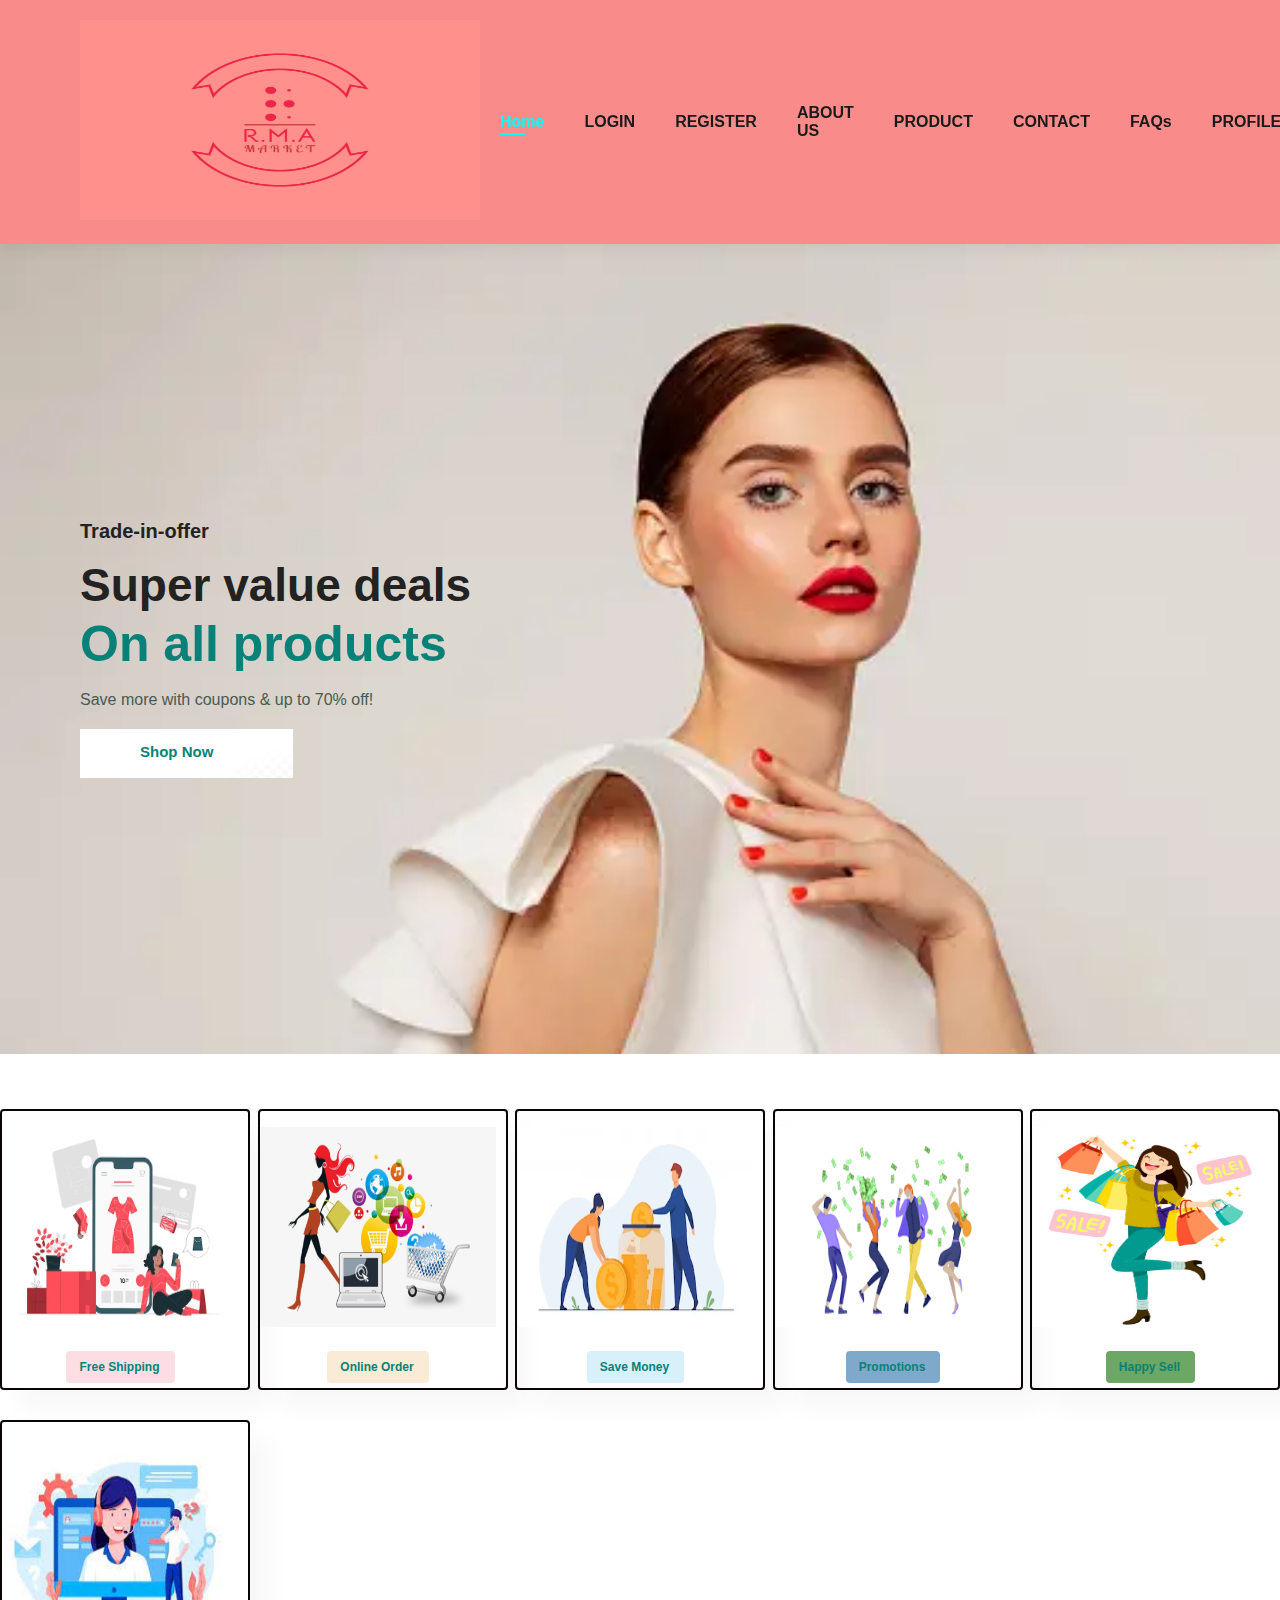
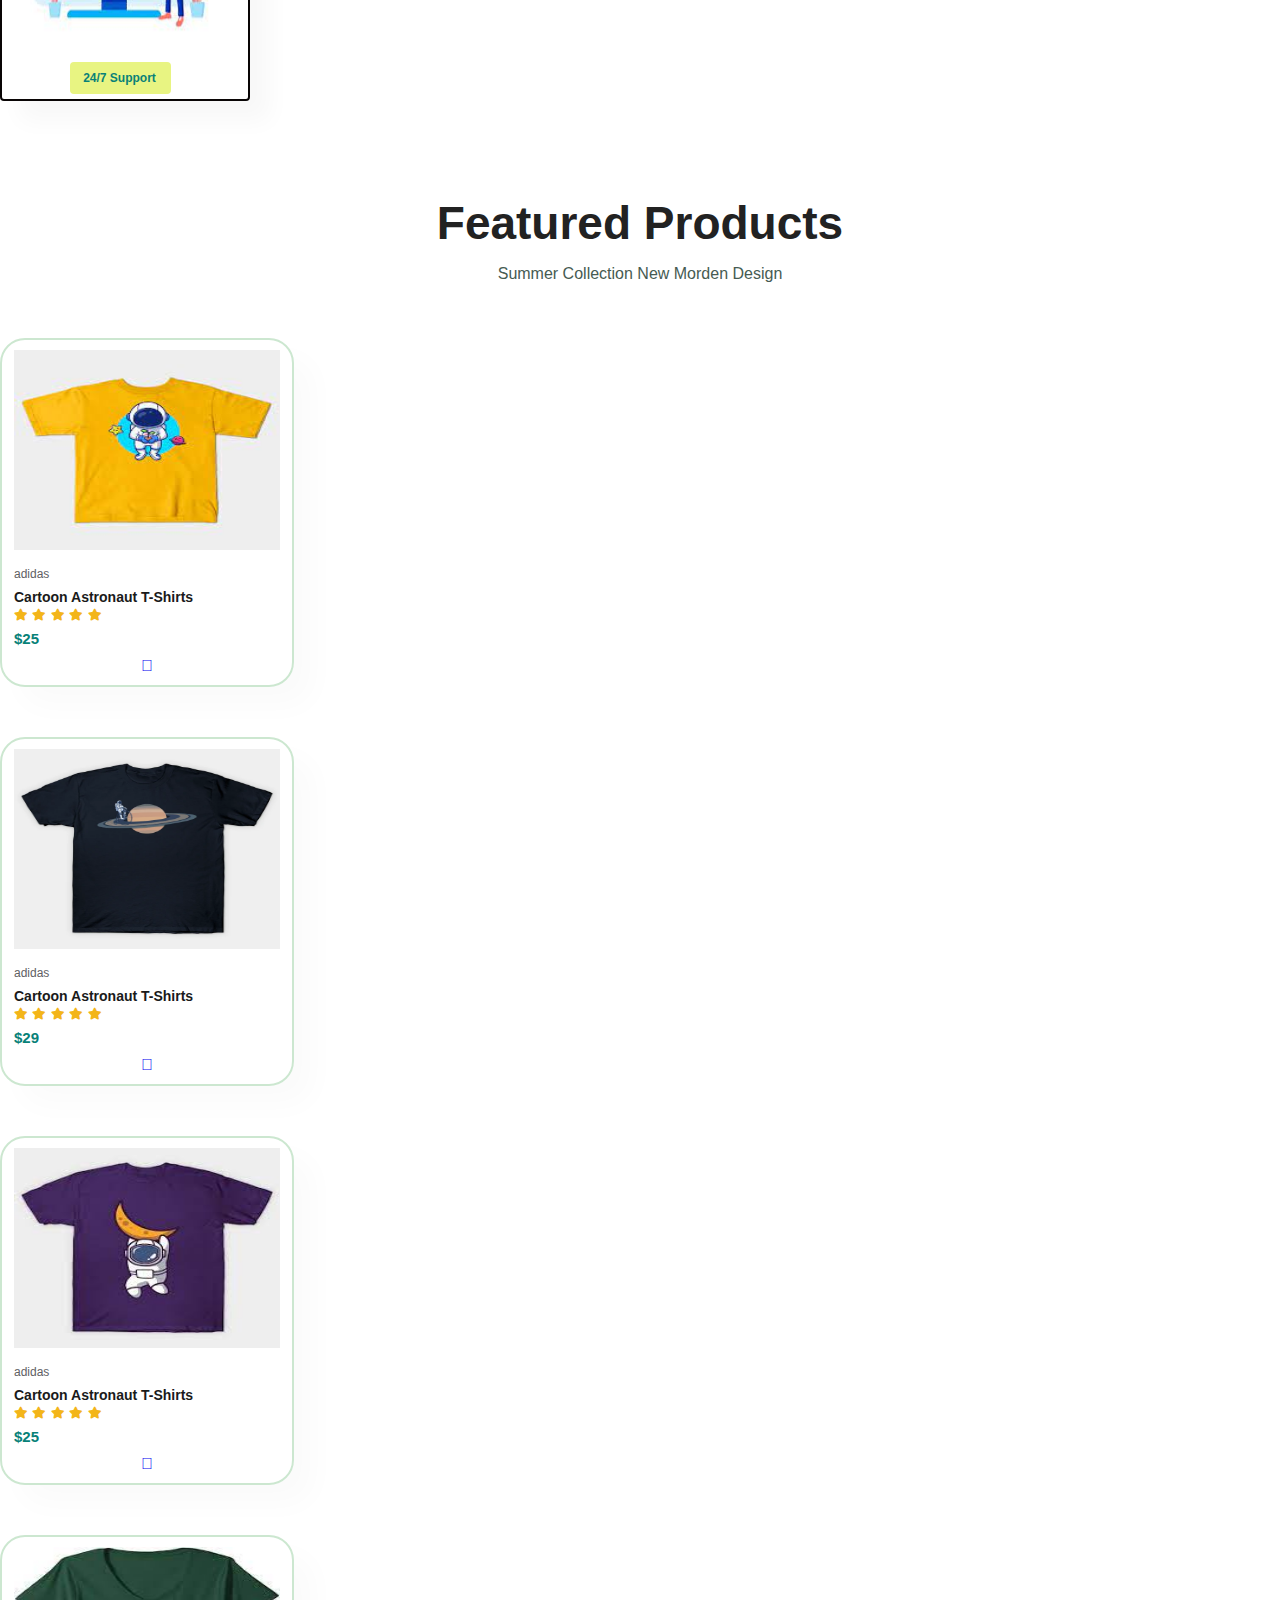
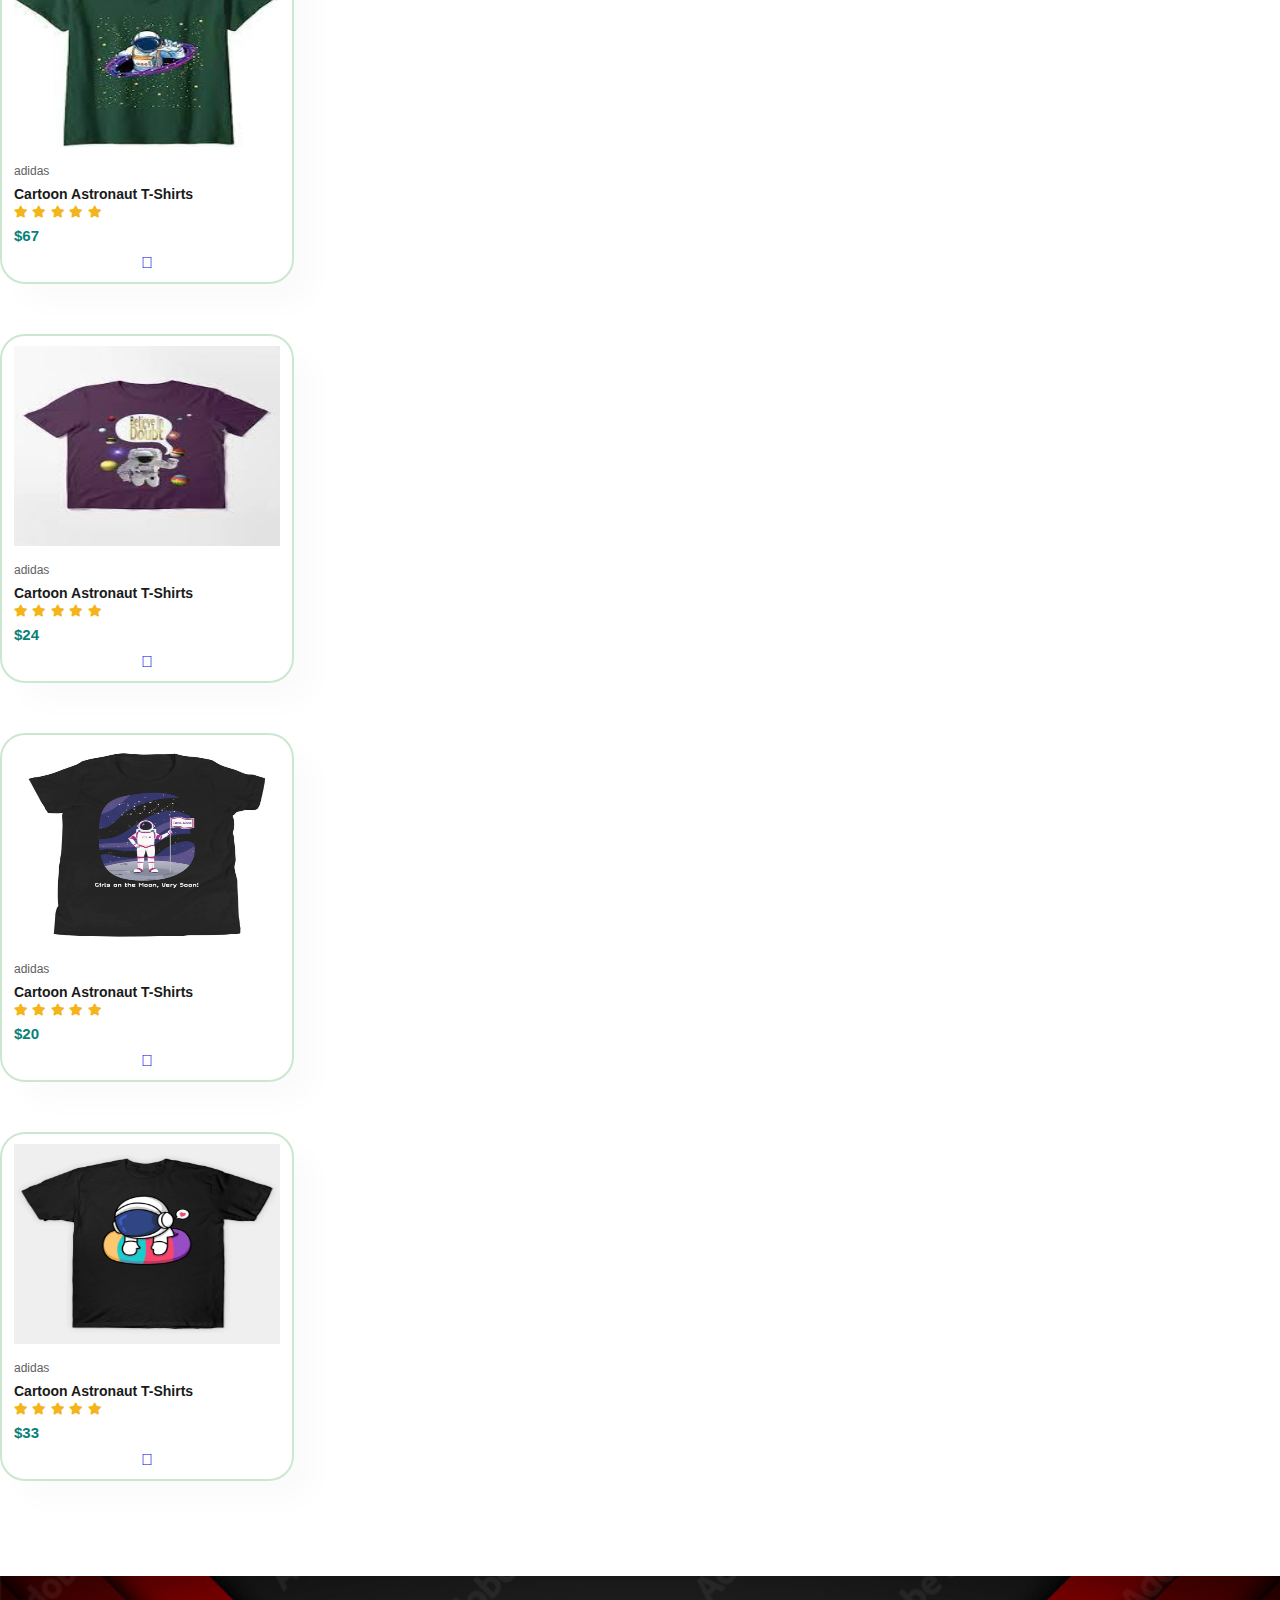
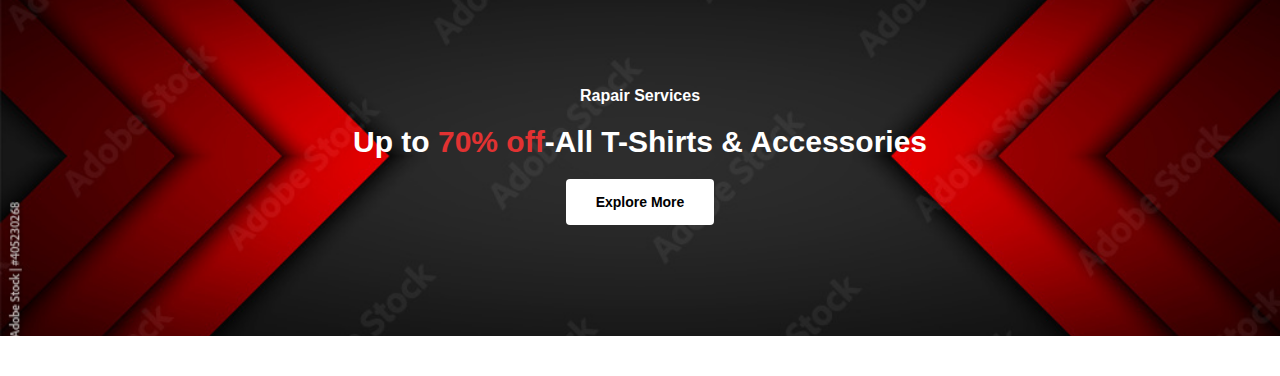
==== index.html @ f086acbe "website page" ====
<!DOCTYPE html>
<html lang="en">
<head>
    <meta charset="UTF-8">
    <meta http-equiv="X-UA-Compatibale" content="IE=edge">
    <meta name="viewport" content="width=device-width, initial-scale=1.0">
    <title>MY STORE</title>
    <link rel="stylesheet" href="https://pro.fontawesome.com/releases/v5.10.0/css/all.css" />
    <link rel="stylesheet" href="style.css">
</head>
<body>
    <section id="header">
        <a href="#"><img src="img/rma-logo.png" class="logo" alt=""></a>

        <div>
            <ul id="navbar">
                <li><a class="active" href="index.html">Home</a></li>
                <li><a href="Login.html">LOGIN</a></li>
                <li><a href="Register.html">REGISTER</a></li>
                <li><a href="About Us.html">ABOUT US</a></li>
                <li><a href="product.html">PRODUCT</a></li>
                <li><a href="Contact.html">CONTACT</a></li>
                <li><a href="FAQs.html">FAQs</a></li>
                <li><a href="Profile.html">PROFILE</a></li>
                <li><a href="card.html"><i class="far fa-shopping-bag"></i></a></li>
            </ul>
            
        </div>
    </section>

    <section id="hero">
        <h4>Trade-in-offer</h4>
        <h2>Super value deals</h2>
        <h1>On all products</h1>
        <p>Save more with coupons & up to 70% off!</p>
        <button>Shop Now</button>
    </section>

    <section id="feature" class="section-p1">
        <div class="fe-box">
           <img src="img/ppp.avif" alt="">
           <h6>Free Shipping</h6>
        </div> 
        <div class="fe-box">
            <img src="img/pp.png" alt="">
            <h6>Online Order</h6>
         </div> 
        <div class="fe-box">
            <img src="img/save2.avif" alt="">
            <h6>Save Money</h6>
         </div>
         <div class="fe-box">
            <img src="img/promotions1.png" alt="">
            <h6>Promotions</h6>
         </div>
         <div class="fe-box">
            <img src="img/happy.jpg" alt="">
            <h6>Happy Sell</h6>
         </div>
         <div class="fe-box">
            <img src="img/24.jpg" alt="">
            <h6>24/7 Support</h6>
         </div>
        
    </section>

    <Section id="product1" class="section-p1">
     <h2>Featured Products</h2>
     <p>Summer Collection New Morden Design</p>
     <div class="pro-container">
        <div class="pro">
            <img src="img/11.jpg" alt="">
            <div class="des">
                <span>adidas</span>
                <h5>Cartoon Astronaut T-Shirts</h5>
                <div class="star">
                    <i class="fas fa-star"></i>
                    <i class="fas fa-star"></i>
                    <i class="fas fa-star"></i>
                    <i class="fas fa-star"></i>
                    <i class="fas fa-star"></i>
                </div>
                <h4>$25</h4>
            </div>
            <a href="#"><i class="fal fa-shopping-bag   Cart"></i></a>
        </div>
     </div>
    </div>
    <div class="pro-container">
        <div class="pro">
            <img src="img/9.webp" alt="">
            <div class="des">
                <span>adidas</span>
                <h5>Cartoon Astronaut T-Shirts</h5>
                <div class="star">
                    <i class="fas fa-star"></i>
                    <i class="fas fa-star"></i>
                    <i class="fas fa-star"></i>
                    <i class="fas fa-star"></i>
                    <i class="fas fa-star"></i>
                </div>
                <h4>$29</h4>
            </div>
            <a href="#"><i class="fal fa-shopping-bag   Cart"></i></a>
        </div>
     </div>
     <div class="pro-container">
        <div class="pro">
            <img src="img/99.jpg" alt="">
            <div class="des">
                <span>adidas</span>
                <h5>Cartoon Astronaut T-Shirts</h5>
                <div class="star">
                    <i class="fas fa-star"></i>
                    <i class="fas fa-star"></i>
                    <i class="fas fa-star"></i>
                    <i class="fas fa-star"></i>
                    <i class="fas fa-star"></i>
                </div>
                <h4>$25</h4>
            </div>
            <a href="#"><i class="fal fa-shopping-bag   Cart"></i></a>
        </div>
     </div>
     <div class="pro-container">
        <div class="pro">
            <img src="img/8.jpg" alt="">
            <div class="des">
                <span>adidas</span>
                <h5>Cartoon Astronaut T-Shirts</h5>
                <div class="star">
                    <i class="fas fa-star"></i>
                    <i class="fas fa-star"></i>
                    <i class="fas fa-star"></i>
                    <i class="fas fa-star"></i>
                    <i class="fas fa-star"></i>
                </div>
                <h4>$67</h4>
            </div>
            <a href="#"><i class="fal fa-shopping-bag   Cart"></i></a>
        </div>
     </div>
     <div class="pro-container">
        <div class="pro">
            <img src="img/88.jpg" alt="">
            <div class="des">
                <span>adidas</span>
                <h5>Cartoon Astronaut T-Shirts</h5>
                <div class="star">
                    <i class="fas fa-star"></i>
                    <i class="fas fa-star"></i>
                    <i class="fas fa-star"></i>
                    <i class="fas fa-star"></i>
                    <i class="fas fa-star"></i>
                </div>
                <h4>$24</h4>
            </div>
            <a href="#"><i class="fal fa-shopping-bag   Cart"></i></a>
        </div>
     </div>
     <div class="pro-container">
        <div class="pro">
            <img src="img/7.webp" alt="">
            <div class="des">
                <span>adidas</span>
                <h5>Cartoon Astronaut T-Shirts</h5>
                <div class="star">
                    <i class="fas fa-star"></i>
                    <i class="fas fa-star"></i>
                    <i class="fas fa-star"></i>
                    <i class="fas fa-star"></i>
                    <i class="fas fa-star"></i>
                </div>
                <h4>$20</h4>
            </div>
            <a href="#"><i class="fal fa-shopping-bag   Cart"></i></a>
        </div>
     </div>
     <div class="pro-container">
        <div class="pro">
            <img src="img/77.webp" alt="">
            <div class="des">
                <span>adidas</span>
                <h5>Cartoon Astronaut T-Shirts</h5>
                <div class="star">
                    <i class="fas fa-star"></i>
                    <i class="fas fa-star"></i>
                    <i class="fas fa-star"></i>
                    <i class="fas fa-star"></i>
                    <i class="fas fa-star"></i>
                </div>
                <h4>$33</h4>
            </div>
            <a href="#"><i class="fal fa-shopping-bag   Cart"></i></a>
        </div>
     </div>
    </Section>
    
    <section id="banner" class="section-m1" >
        <h4>Rapair Services</h4>
        <h2>Up to <span>70% off</span>-All T-Shirts & Accessories</h2>
        <button class="normal">Explore More</button>
    </section>


<script src="script.js"></script>
</body>
</html>
---- style.css ----
@import url('https://fonts.googleeapis.com/css?family=spartan:wght@100;200;300;400;500;600;700;800;900display=swap');

* {
    margin: 0;
    padding: 0;
    box-sizing: border-box;
    font-family: 'spartan', sans-serif;
}

h1 {
    font-size: 50px;
    line-height: 64px;
    color: #222;
}

h2 {
    font-size: 46px;
    line-height: 54px;
    color: #222;
}

h4 {
    font-size: 20px;
    color: #222;
}

h6 {
    font-weight: 700;
    font-size: 12px;
}

p {
    font-size: 16px;
    color: #465b52;
    margin :15px 0 20px 0;
}

.section-m1 {
    margin: 40px 0;
}
button.normal{
    font-size: 14px;
    font-weight: 600;
    padding: 15px 30px;
    color: #000;
    background-color: #fff;
    border-radius: 4px;
    cursor: pointer;
    border: none;
    outline: none;
    transition: 0.2s;
}
.section-p1{
    padding: 40px 0;
}
img {
    width: 400px;
    height: 200px;
}

body {
    width: 100%;

}

#header {
    display: flex;
    align-items: center;
    justify-content: space-between;
    padding: 20px 80px;
    background: #fa7f7fe8;
    box-shadow: 0 5px 15px rgba(0, 0, 0, 0.06);
    z-index: 999;
    position: sticky;
    top: 0%;
    left: 0%;
}

#navbar {
    display: flex;
    align-items: center;
    justify-content: center;

}

#navbar li {
    list-style: none;
    padding: 0 20px;
    position: relative;
}

#navbar li a {
    text-decoration: none;
    font-size: 16px;
    font-weight: 600;
    color: #1a1a1a;
    transition:0.3s ease;

}
#navbar li a:hover,
#navbar li a.active {
    color: aqua;
}

#navbar li a.active::after,
#navbar li a:hover::after{
    content: "";
    width: 30%;
    height: 2px;
    background: aqua;
    position: absolute;
    bottom: -4px;
    left: 20px;
}

#hero {
    background-image: url("img/her2") ;
    height: 90vh;
    width: 100;
    background-size: cover;
    background-position:top 25% right 0;
    padding:0 80px;
    display:flex;
    flex-direction: column;
    align-items: flex-start;
    justify-content: center;
}

#hero h4 {
    padding-bottom: 15px;
}

#hero h1 {
    color:#088178;
}
#hero button {
    background-image: url("img/p2.jpg");
    background-color: transparent;
    color:#088178;
    border: 0;
    padding: 14px 80px 18px 60px;
    background-repeat: no-repeat;
    cursor:pointer ;
    font-weight: 700;
    font-size: 15px;
}
#feature .fe-box{
    width: 250px;
    text-align: center;
    padding: 1pc 10px 5px 1px;
    box-shadow: 20px 20px 23px rgba(0, 0, 0, 0.03);
    border: 2px solid #090505;
    border-radius: 4px;
    margin: 15px 0;
}
#feature .fe-box img {
    width: 100%;
    margin-bottom: 20px ;
}
#feature.fe-box:hover{
    box-shadow: 10px 10px 54px rgba(70, 4, 4, 0.03);
}

#feature .fe-box h6{
    display: inline-block;
    padding: 10px 15px 10px 13px;
    line-height: 1;
    border-radius: 4px;
    color:#088178;
    background-color: #fddde4;
}

#feature{
    display: flex;
    align-items: center;
    justify-content: space-between;
    flex-wrap: wrap;
}

#feature .fe-box:nth-child(2) h6{
    background-color: antiquewhite;
}
#feature .fe-box:nth-child(3) h6{
    background-color: rgb(215, 240, 250);
}
#feature .fe-box:nth-child(4) h6{
    background-color: rgb(126, 169, 203);
}
#feature .fe-box:nth-child(5) h6{
    background-color: rgb(109, 167, 101);
}
#feature .fe-box:nth-child(6) h6{
    background-color: rgb(232, 244, 130);
}

#product1{
    text-align: center;

}
#product1 .pro-container {
    display: flex;
    justify-content: space-between;
    padding-top: 20px;
    align-items: center; 
    flex-wrap: wrap;

}

#product1 .pro {
    width:  23%;
    min-width: 250px;
    padding: 10px 12px;
    border: 2px solid #cce7d0;
    border-radius: 25px;
    cursor: pointer;
    box-shadow: 20px 20px 30px rgba(0, 0, 0, 0.02);
    margin: 15px 0;
    transition: 0.2s ease;
    position: relative;

}
#product1 .pro:hover {
    box-shadow: 20px 20px 30px rgba(0, 0, 0, 0.06);

}

#product1 .pro img{
    width: 100%;
    border: radius 20px; ;
}

#product1 .pro .des{
    text-align: start;
    padding: 10px 0;
}

#product1 .pro .des span {
    color: #606063;
    font-size: 12px;
}
#product1 .pro .des h5 {
    padding-top: 7px;
    color: #1a1a1a;
    font-size: 14px;
}

#product1 .pro .des i {
    font-size: 12px;
    color: rgb(243,181,25);
}

#product1 .pro .des h4 {
    padding-top: 7px;
    font-size: 15px;
    font-weight: 700;
    color: #088178;

}
#product1 .pro .cart{
    width: 40px;
    height: 40px;
    line-height: 40px;
    border-radius: 50px;
    background-color:  #e8f6ea; 
    font-weight: 500;
    color: #088178;
    border: 1px solid #cce7d0;
    position: absolute;
    bottom: 20px;
    right: 10px;
}

#banner{
    display: flex;
    flex-direction: column;
    justify-content: center;
    align-items: center;
    text-align: center;
    background-image: url(img/banner.jpg);
    width: 100%;
    height: 40vh;
    background-size: cover;
    background-position: center;

}
#banner h4{
    color: #fff;
    font-size: 16px;
}

#banner h2{
    color: #fff;
    font-size: 30px;
    padding:10px 0;
}
#banner h2 span{
    color: #e13232;
}

#banner button:hover{
    background: #088178;
    color: #fff;
}
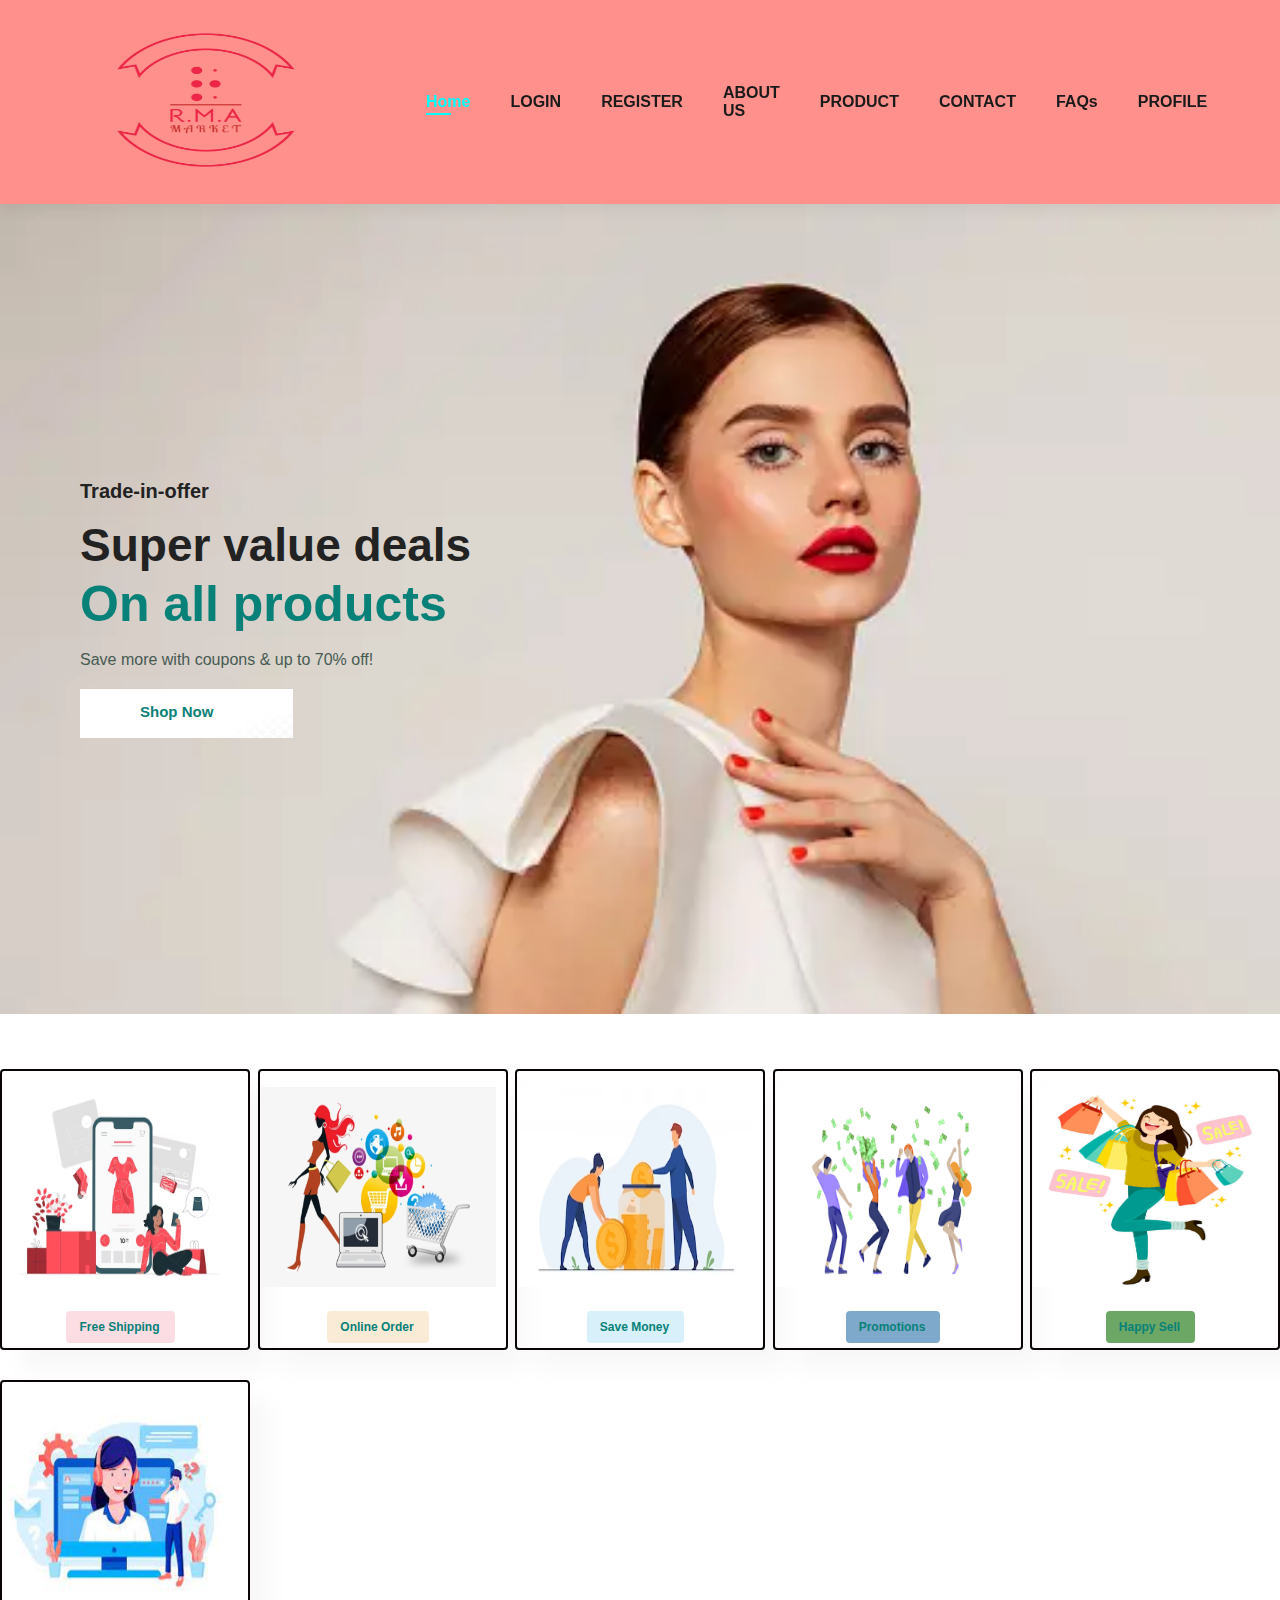
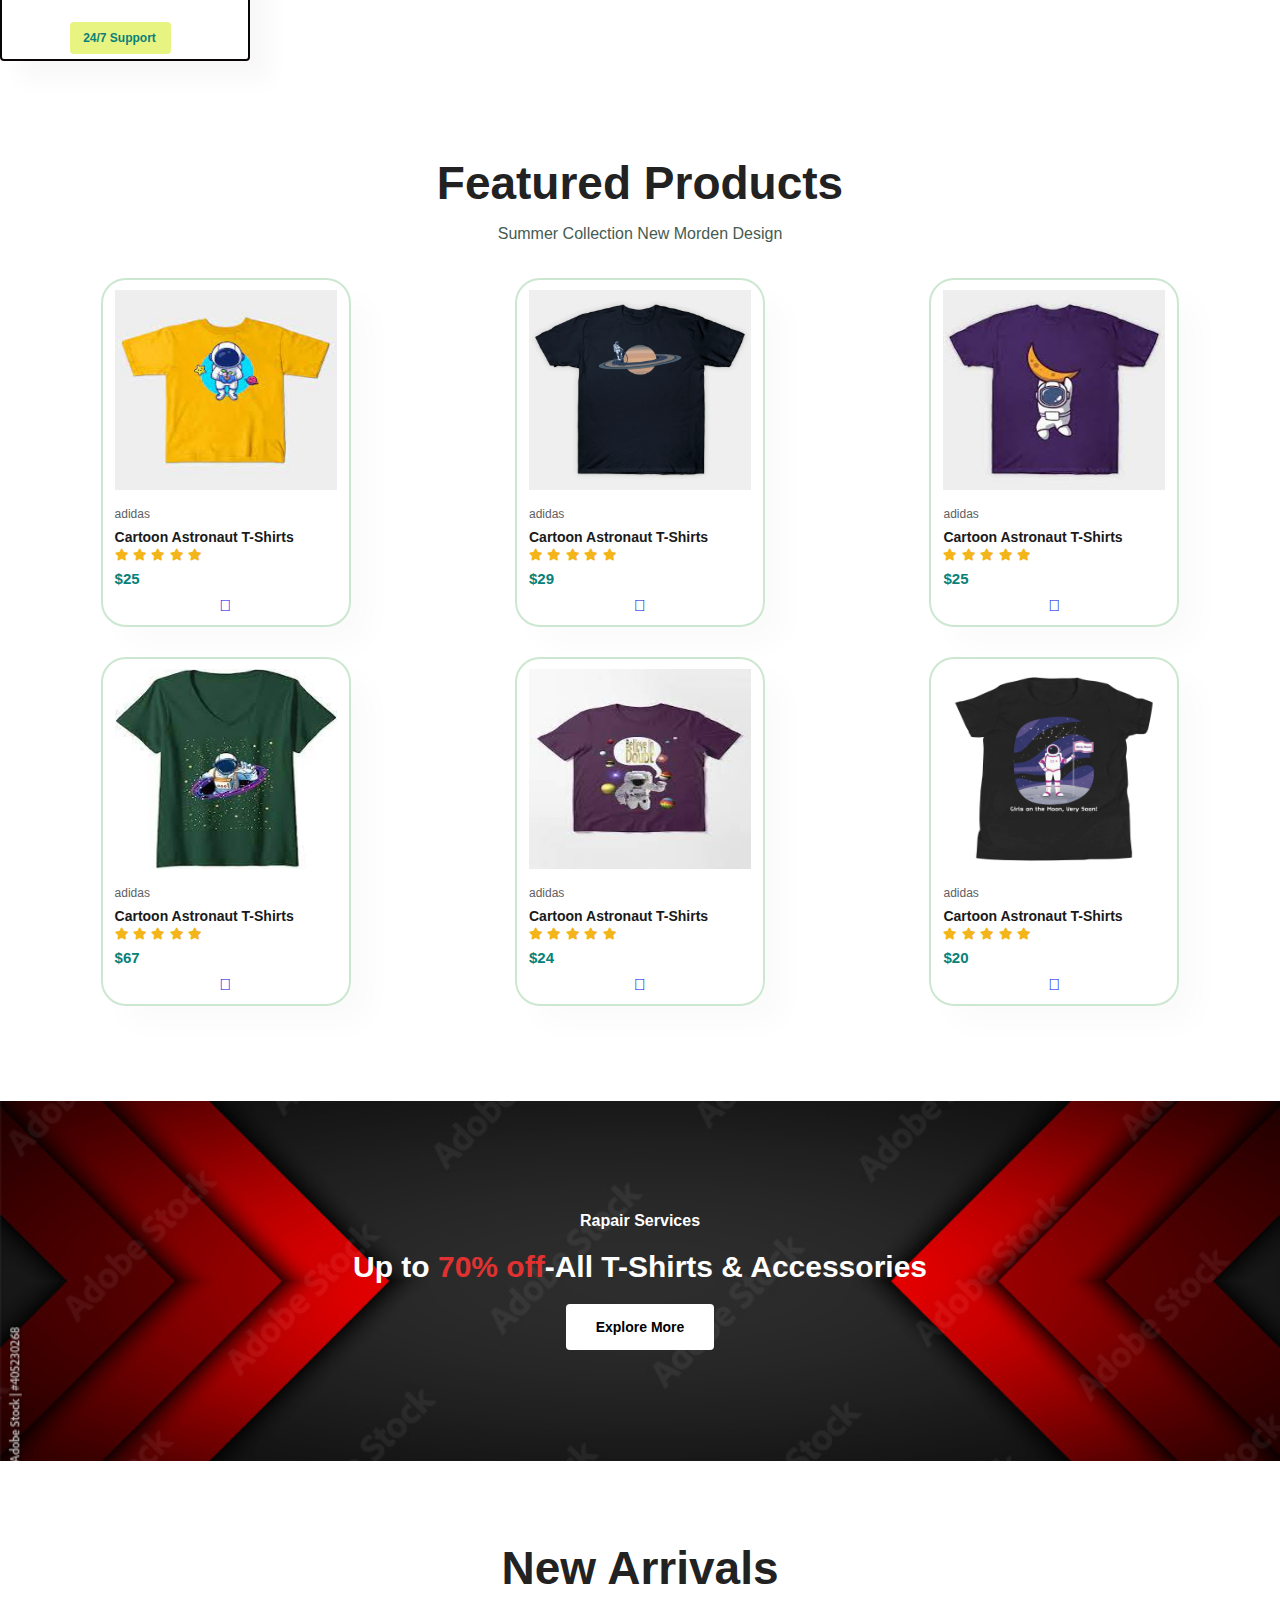
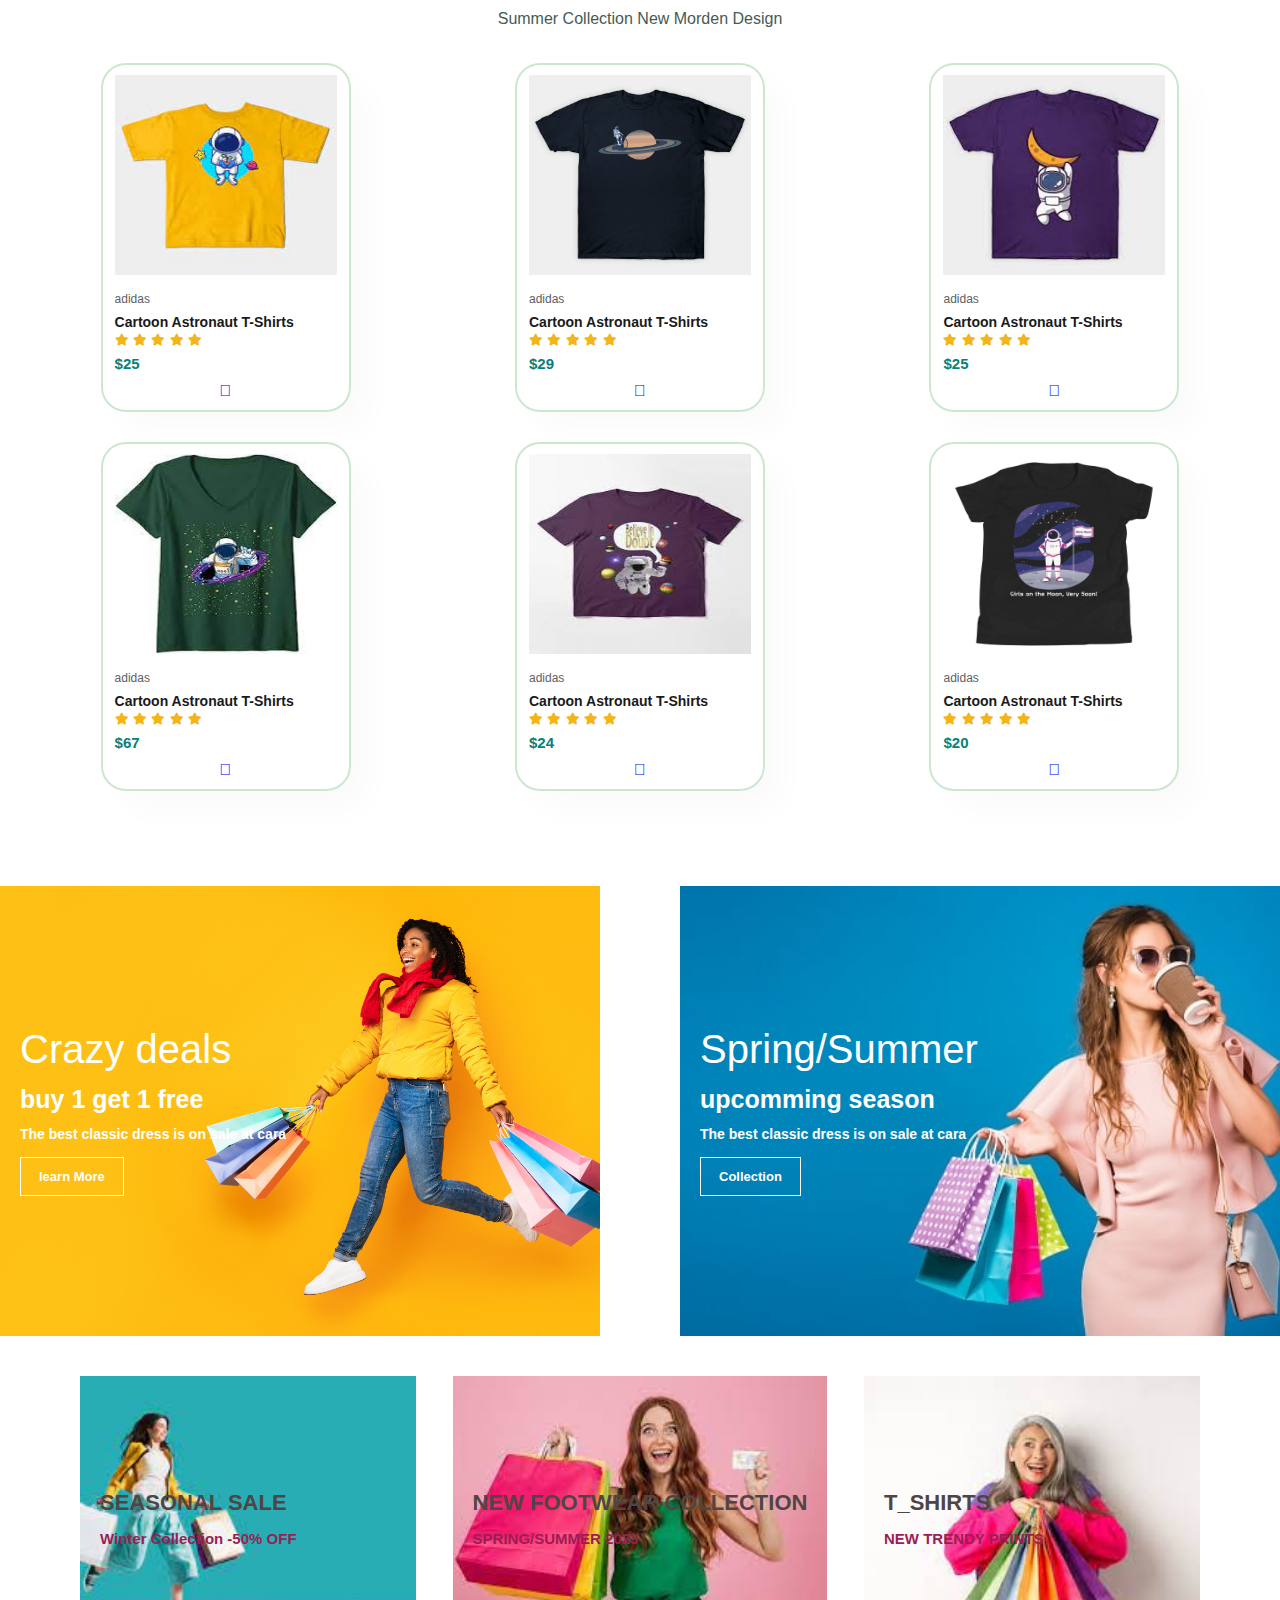
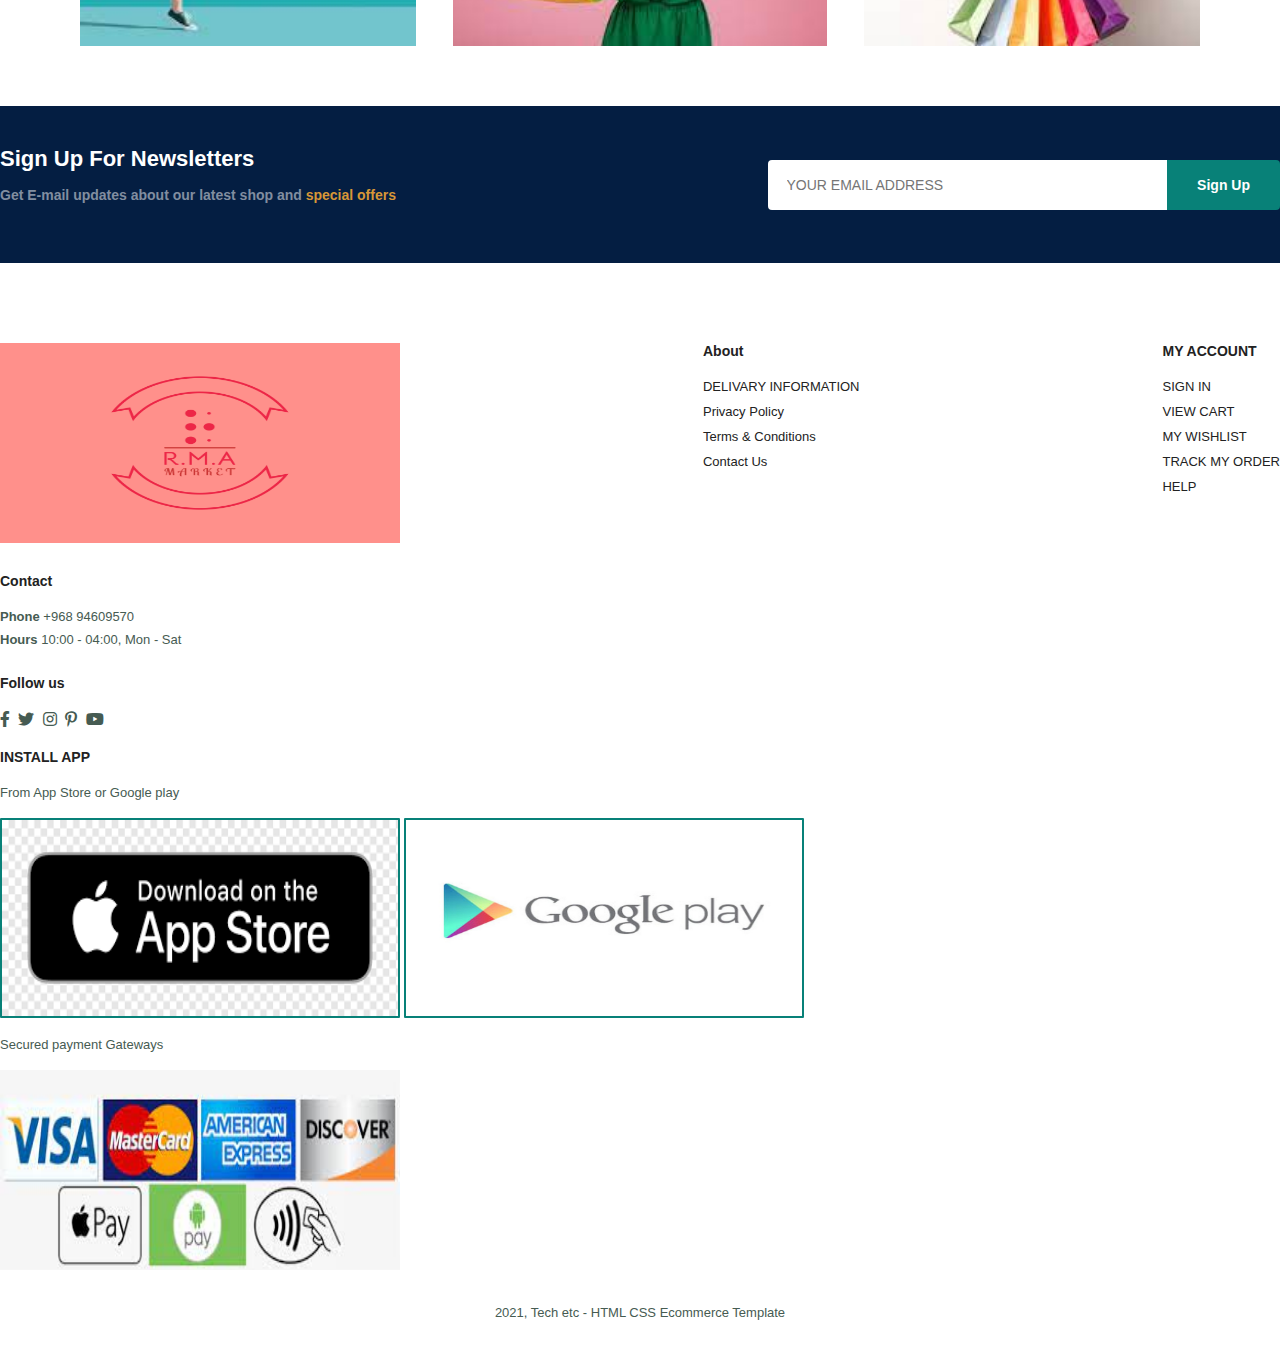
==== commit 9d3e90a5: "update1" ====
--- a/index.html
+++ b/index.html
@@ -22,9 +22,16 @@
                 <li><a href="Contact.html">CONTACT</a></li>
                 <li><a href="FAQs.html">FAQs</a></li>
                 <li><a href="Profile.html">PROFILE</a></li>
-                <li><a href="card.html"><i class="far fa-shopping-bag"></i></a></li>
+                <li id="lg-bag"><a href="card.html"><i class="far fa-shopping-bag"></i></a></li>
+                <a href="#" id="close"><i class="far fa-times"></i></a>
             </ul>
             
+        </div>
+        <div id="mobile">
+            <i id="bar" class="fas fa-outdent"></i>
+            <a href="card.html"><i class="far fa-shopping-bag"></i></a>
+
+
         </div>
     </section>
 
@@ -82,7 +89,7 @@
                 </div>
                 <h4>$25</h4>
             </div>
-            <a href="#"><i class="fal fa-shopping-bag   Cart"></i></a>
+            <a href="#"><i class="fal fa-shopping-bag Cart" ></i></a>
         </div>
      </div>
     </div>
@@ -176,23 +183,7 @@
             <a href="#"><i class="fal fa-shopping-bag   Cart"></i></a>
         </div>
      </div>
-     <div class="pro-container">
-        <div class="pro">
-            <img src="img/77.webp" alt="">
-            <div class="des">
-                <span>adidas</span>
-                <h5>Cartoon Astronaut T-Shirts</h5>
-                <div class="star">
-                    <i class="fas fa-star"></i>
-                    <i class="fas fa-star"></i>
-                    <i class="fas fa-star"></i>
-                    <i class="fas fa-star"></i>
-                    <i class="fas fa-star"></i>
-                </div>
-                <h4>$33</h4>
-            </div>
-            <a href="#"><i class="fal fa-shopping-bag   Cart"></i></a>
-        </div>
+  
      </div>
     </Section>
     
@@ -201,7 +192,220 @@
         <h2>Up to <span>70% off</span>-All T-Shirts & Accessories</h2>
         <button class="normal">Explore More</button>
     </section>
-
+    <Section id="product1" class="section-p1">
+        <h2>New Arrivals</h2>
+        <p>Summer Collection New Morden Design</p>
+        <div class="pro-container">
+           <div class="pro">
+               <img src="img/11.jpg" alt="">
+               <div class="des">
+                   <span>adidas</span>
+                   <h5>Cartoon Astronaut T-Shirts</h5>
+                   <div class="star">
+                       <i class="fas fa-star"></i>
+                       <i class="fas fa-star"></i>
+                       <i class="fas fa-star"></i>
+                       <i class="fas fa-star"></i>
+                       <i class="fas fa-star"></i>
+                   </div>
+                   <h4>$25</h4>
+               </div>
+               <a href="#"><i class="fal fa-shopping-bag   Cart"></i></a>
+           </div>
+        </div>
+       </div>
+       <div class="pro-container">
+           <div class="pro">
+               <img src="img/9.webp" alt="">
+               <div class="des">
+                   <span>adidas</span>
+                   <h5>Cartoon Astronaut T-Shirts</h5>
+                   <div class="star">
+                       <i class="fas fa-star"></i>
+                       <i class="fas fa-star"></i>
+                       <i class="fas fa-star"></i>
+                       <i class="fas fa-star"></i>
+                       <i class="fas fa-star"></i>
+                   </div>
+                   <h4>$29</h4>
+               </div>
+               <a href="#"><i class="fal fa-shopping-bag   Cart"></i></a>
+           </div>
+        </div>
+        <div class="pro-container">
+           <div class="pro">
+               <img src="img/99.jpg" alt="">
+               <div class="des">
+                   <span>adidas</span>
+                   <h5>Cartoon Astronaut T-Shirts</h5>
+                   <div class="star">
+                       <i class="fas fa-star"></i>
+                       <i class="fas fa-star"></i>
+                       <i class="fas fa-star"></i>
+                       <i class="fas fa-star"></i>
+                       <i class="fas fa-star"></i>
+                   </div>
+                   <h4>$25</h4>
+               </div>
+               <a href="#"><i class="fal fa-shopping-bag   Cart"></i></a>
+           </div>
+        </div>
+        <div class="pro-container">
+           <div class="pro">
+               <img src="img/8.jpg" alt="">
+               <div class="des">
+                   <span>adidas</span>
+                   <h5>Cartoon Astronaut T-Shirts</h5>
+                   <div class="star">
+                       <i class="fas fa-star"></i>
+                       <i class="fas fa-star"></i>
+                       <i class="fas fa-star"></i>
+                       <i class="fas fa-star"></i>
+                       <i class="fas fa-star"></i>
+                   </div>
+                   <h4>$67</h4>
+               </div>
+               <a href="#"><i class="fal fa-shopping-bag   Cart"></i></a>
+           </div>
+        </div>
+        <div class="pro-container">
+           <div class="pro">
+               <img src="img/88.jpg" alt="">
+               <div class="des">
+                   <span>adidas</span>
+                   <h5>Cartoon Astronaut T-Shirts</h5>
+                   <div class="star">
+                       <i class="fas fa-star"></i>
+                       <i class="fas fa-star"></i>
+                       <i class="fas fa-star"></i>
+                       <i class="fas fa-star"></i>
+                       <i class="fas fa-star"></i>
+                   </div>
+                   <h4>$24</h4>
+               </div>
+               <a href="#"><i class="fal fa-shopping-bag   Cart"></i></a>
+           </div>
+        </div>
+        <div class="pro-container">
+           <div class="pro">
+               <img src="img/7.webp" alt="">
+               <div class="des">
+                   <span>adidas</span>
+                   <h5>Cartoon Astronaut T-Shirts</h5>
+                   <div class="star">
+                       <i class="fas fa-star"></i>
+                       <i class="fas fa-star"></i>
+                       <i class="fas fa-star"></i>
+                       <i class="fas fa-star"></i>
+                       <i class="fas fa-star"></i>
+                   </div>
+                   <h4>$20</h4>
+               </div>
+               <a href="#"><i class="fal fa-shopping-bag   Cart"></i></a>
+           </div>
+        </div>
+        </div>
+       </Section>
+
+       <section id="sm-banner" class="section-p1">
+        <div class="banner-box">
+            <h4>Crazy deals</h4>
+            <h2>buy 1 get 1 free</h2>
+            <span>The best classic dress is on sale at cara</span>
+            <button class="white">learn More</button>
+        </div>
+        <div class="banner-box banner-box2">
+            <h4>Spring/Summer</h4>
+            <h2>upcomming season</h2>
+            <span>The best classic dress is on sale at cara</span>
+            <button class="white">Collection</button>
+        </div>
+    
+       </section>
+
+       <section id="banner3">
+        <div class="banner-box">
+           
+            <h2>SEASONAL SALE</h2>
+            <h3>Winter Collection -50% OFF</h3>
+           
+        </div>
+        <div class="banner-box banner-box3">
+           
+            <h2>NEW FOOTWEAR COLLECTION</h2>
+            <h3>SPRING/SUMMER 2023</h3>
+           
+        </div>
+        <div class="banner-box banner-box4">
+           
+            <h2>T_SHIRTS</h2>
+            <h3>NEW TRENDY PRINTS</h3>
+           
+        </div>
+       </section>
+
+       <section id="newsletter" class="section-p1 section-m1">
+        <div class="Newstext">
+            <h4>Sign Up For Newsletters</h4>
+            <p>Get E-mail updates about our latest shop and <span>special offers</span></p>
+
+        </div>
+        <div class="form">
+            <input type="text" placeholder="YOUR EMAIL ADDRESS">
+            <button class="normal">Sign Up</button>
+
+        </div>
+       </section>
+
+       <footer class="section-p1">
+        <div class="col">
+            <img class="logo" src="img/rma-logo.png" alt="">
+            <h4>Contact</h4>
+            <p><strong>Phone</strong> +968 94609570</p>
+            <p><strong>Hours</strong> 10:00 - 04:00, Mon - Sat</p>
+            <div class="follow">
+                <h4>Follow us</h4>
+                <div class="icon">
+                    <i class="fab fa-facebook-f"></i>
+                    <i class="fab fa-twitter"></i>
+                    <i class="fab fa-instagram"></i>
+                    <i class="fab fa-pinterest-p"></i>
+                    <i class="fab fa-youtube "></i>
+                </div>
+
+            </div>
+        </div>
+            <div class="col">
+                <h4>About</h4>
+                <a href="#">DELIVARY INFORMATION</a>
+                <a href="#">Privacy Policy</a>
+                <a href="#">Terms & Conditions</a>
+                <a href="#">Contact Us</a>
+            </div>
+            <div class="col">
+                <h4>MY ACCOUNT</h4>
+                <a href="#">SIGN IN</a>
+                <a href="#">VIEW CART</a>
+                <a href="#">MY WISHLIST</a>
+                <a href="#">TRACK MY ORDER</a>
+                <a href="#">HELP</a>
+            </div>
+            <div class="col install">
+                <h4>INSTALL APP</h4>
+                <p>From App Store or Google play</p>
+                <div class="row">
+                    <img src="img/app_store.png" alt="">
+                    <img src="img/google-play-logo1.png" alt="">
+
+                </div>
+                <p>Secured payment Gateways </p>
+                <img src="img/pay.jpg" alt="">
+            </div>
+            <div class="copyright">
+                <p> 2021, Tech etc - HTML CSS Ecommerce Template
+                </p>
+            </div>
+       </footer>
 
 <script src="script.js"></script>
 </body>
--- a/style.css
+++ b/style.css
@@ -50,6 +50,17 @@
     outline: none;
     transition: 0.2s;
 }
+button.white{
+    font-size: 13px;
+    font-weight: 600;
+    padding: 11px 18px;
+    color: #fff;
+    background-color:transparent;
+    cursor: pointer;
+    border: 1px solid #fff;
+    outline: none;
+    transition: 0.2s;
+}
 .section-p1{
     padding: 40px 0;
 }
@@ -67,13 +78,18 @@
     display: flex;
     align-items: center;
     justify-content: space-between;
-    padding: 20px 80px;
-    background: #fa7f7fe8;
+    padding: 0px 6px;
+    background: #ff908b;
     box-shadow: 0 5px 15px rgba(0, 0, 0, 0.06);
     z-index: 999;
     position: sticky;
     top: 0%;
     left: 0%;
+}
+
+#mobile{
+    display: none;
+    align-items: center;
 }
 
 #navbar {
@@ -197,12 +213,12 @@
     text-align: center;
 
 }
-#product1 .pro-container {
-    display: flex;
+#product1 .pro-container{
+    display:inline-block;
+    align-items:flex-start;
     justify-content: space-between;
-    padding-top: 20px;
-    align-items: center; 
     flex-wrap: wrap;
+    padding: 0 80px;
 
 }
 
@@ -301,3 +317,349 @@
     background: #088178;
     color: #fff;
 }
+
+#sm-banner .banner-box{
+    display: flex;
+    flex-direction: column;
+    justify-content: center;
+    align-items: flex-start;
+    background-image: url(img/m.png);
+    min-width: 600px;
+    height: 50vh;
+    background-size: cover;
+    background-position: center;
+    padding: 0 20px;
+
+}
+#sm-banner .banner-box2{
+    background-image: url(img/mmm.jpg);
+   
+
+}
+#sm-banner{
+    display: flex;
+    justify-content: space-between;
+    flex-wrap: wrap;
+
+}
+#sm-banner h4{
+    color: #fff;
+    font-size: 40px;
+    font-weight: 300;
+}
+#sm-banner h2{
+    color: #fff;
+    font-size: 25px;
+    font-weight: 800;
+}
+#sm-banner span{
+    color: #fff;
+    font-size: 14px;
+    font-weight: 800;
+    padding-bottom: 15px;
+}
+
+#sm-banner .banner-box:hover button{
+    background: #088178;
+    border: 1px solid #088178;
+}
+#banner3 .banner-box{
+    display: flex;
+    flex-direction: column;
+    justify-content: center;
+    align-items: flex-start;
+    background-image: url(img/mm.jpg);
+    min-width: 30%;
+    height: 30vh;
+    background-size: cover;
+    background-position: center;
+    padding: 20px;
+    margin-bottom: 20px;
+
+}
+#banner3 .banner-box3{
+    background-image: url(img/mmmmm.jpg);
+}
+#banner3 .banner-box4{
+    background-image: url(img/nn.jpg);
+}
+#banner3{
+    display: flex;
+    justify-content: space-between;
+    flex-wrap: wrap;
+    padding: 0 80px;
+}
+
+#banner3 h2{
+    color: #504444;
+    font-weight: 900;
+    font-size: 22px;
+
+}
+#banner3 h3{
+    color: #9c1d54;
+    font-weight: 800;
+    font-size: 15px;
+}
+
+#newsletter {
+    display: flex;
+    justify-content: space-between;
+    flex-wrap: wrap;
+    align-items: center;
+    background-repeat: no-repeat;
+    background-position: 20% 30%;
+    background-color: #041e42;
+}
+#newsletter h4{
+    font-size: 22px;
+    font-weight: 700;
+    color: #fff;
+}
+#newsletter p{
+  font-size: 14px;
+  font-weight: 600;
+  color: #818ea0;
+}
+#newsletter p span{
+    
+    color: #d79737;
+  }
+  #newsletter .form{
+    display:flex ;
+    width: 40%;
+  }
+
+  #newsletter input{
+    height: 3.125rem;
+    padding:0 1.25em ;
+    font-size: 14px;
+    width: 100%;
+    border-radius: 4px;
+    border: 1px solid transparent;
+    outline: none;
+    border-top-right-radius: 0;
+    border-bottom-right-radius: 0;
+  }
+  #newsletter button{
+    background-color: #088178;
+    color: #fff;
+    white-space: nowrap;
+    border-top-left-radius: 0;
+    border-bottom-left-radius: 0;
+
+  }
+
+footer{
+    display:inline-flex;
+    flex-wrap: wrap;
+    justify-content: space-between;
+  }
+
+footer .col{
+    display: flex;
+    flex-direction: column;
+    align-items: flex-start;
+    margin-bottom: 20px;
+  }
+
+footer .logo{
+    margin-bottom: 30px;
+}
+footer h4{
+    font-size: 14px;
+    padding-bottom: 20px;
+}
+footer p{
+    font-size: 13px;
+    margin: 0 0 8px 0;
+}
+footer a{
+    font-size: 13px;
+    text-decoration: none;
+    color: #222;
+    margin-bottom: 10px;
+}
+footer .follow{
+    margin-top: 20px;
+}
+footer .follow i{
+    color:#465b52 ;
+    padding-right: 4px;
+    cursor: pointer;
+}
+footer .install .row img{
+    border: 2px solid #088178;
+    border-radius: 1px;
+}
+
+footer .install img{
+    margin: 10px 0 15px 0;
+}
+footer .follow i:hover,
+footer a:hover{
+    color: #088178;
+}
+footer .copyright{
+    width: 100%;
+    text-align: center;
+}
+
+#close{
+    display: none;
+}
+@media (max-width:799px) {
+    .section-p1{
+        padding: 40px 40px;
+    }
+    #navbar {
+        display: flex;
+        flex-direction: column;
+        align-items:flex-start;
+        justify-content: flex-start;
+        position:fixed;
+        top: 0;
+        right: -300px;
+        height: 100vh;
+        width: 300px;
+        background-color:#e3e6f3 ;
+        box-shadow: 0 40px 60px rgba(0, 0, 0, 0.01);
+        padding: 80px 0 0 10px;
+        transition: 0.3s;
+    }
+    #navbar.active {
+        right: 0px;
+    }
+    #navbar li{
+    margin: 25px ;}
+    #mobile{
+        display: none;
+        align-items: center;
+    }
+    #mobile i{
+       color: #1a1a1a;
+       font-size: 24px;
+       padding-left: 20px;
+    }
+    #close{
+        display: initial;;
+        position: absolute;
+        top: 30px;
+        left: 30px;
+        color: #222;
+        font-size: 24px;
+    }
+    #lg-bag{
+        display: none;
+    }
+    #hero {
+        height: 90vh;
+        padding:0 80px;
+        background-position: top 30% right 30%;
+    }
+    #feature{
+        justify-content:center;
+        
+    }
+    #feature .fe-box{
+        margin: 15px 15px;
+
+    }
+    #product1 .pro-container{
+        justify-content:center ;
+    }
+    #product1 .pro{
+        margin: 15px ;
+    }
+    #banner{
+        height: 20vh;
+    }
+    #sm-banner .banner-box{
+        min-width: 100%;
+        height: 30vh;
+    }
+    #banner3 {
+        padding: 0 40px;
+    }
+    #banner3 .banner-box{
+        width: 28%;
+    }
+}
+@media (max-width: 477px){
+    #header{
+        padding:10px 30px ;
+    }
+    h1{
+        font-size: 38px;
+    }
+    h2{
+        font-size: 32px;
+    }
+    #hero {
+        padding: 0 20px;
+        background-position: 55%;
+    }
+    #feature .fe-box{
+        width: 155px;
+        margin: 0 0 15px 0;
+    }
+    #product1 .pro{
+        width: 100%;
+    }
+    #banner {
+        height: 40vh;
+    }
+    #sm-banner .banner-box
+    {
+        height: 40vh;
+}
+     #sm-banner .banner-box2{
+        margin-top: 20px;
+     }
+     #banner3 {
+         width:0 20px;
+     }
+     #banner .banner-box{
+        width: 100%;
+     }
+     #newsletter {
+        padding: 40px 20px;
+     }
+     #newsletter .form{
+        width: 100%;
+     }
+     footer .copyright {
+        text-align: start;
+     }
+}
+
+#page-header{
+    background-image:url(img/shop_banner.jpg);
+    width:  100%;
+    height: 40vh;
+    background-size: cover;
+    display: flex;
+    justify-content: center;
+    text-align: center;
+    flex-direction: column;
+    padding: 14px;
+}
+#page-header h2,
+#page-header p {
+    color: #fff;
+}
+#pagination{
+    text-align:center;
+}
+#pagination a{
+    text-decoration: none;
+    background-color: #088178;
+    padding: 15px 20px;
+    border-radius: 4px;
+    color: #fff;
+    font-weight: 600;
+}
+#pagination a i{
+    font-size: 16px;
+    font-weight: 600;
+}